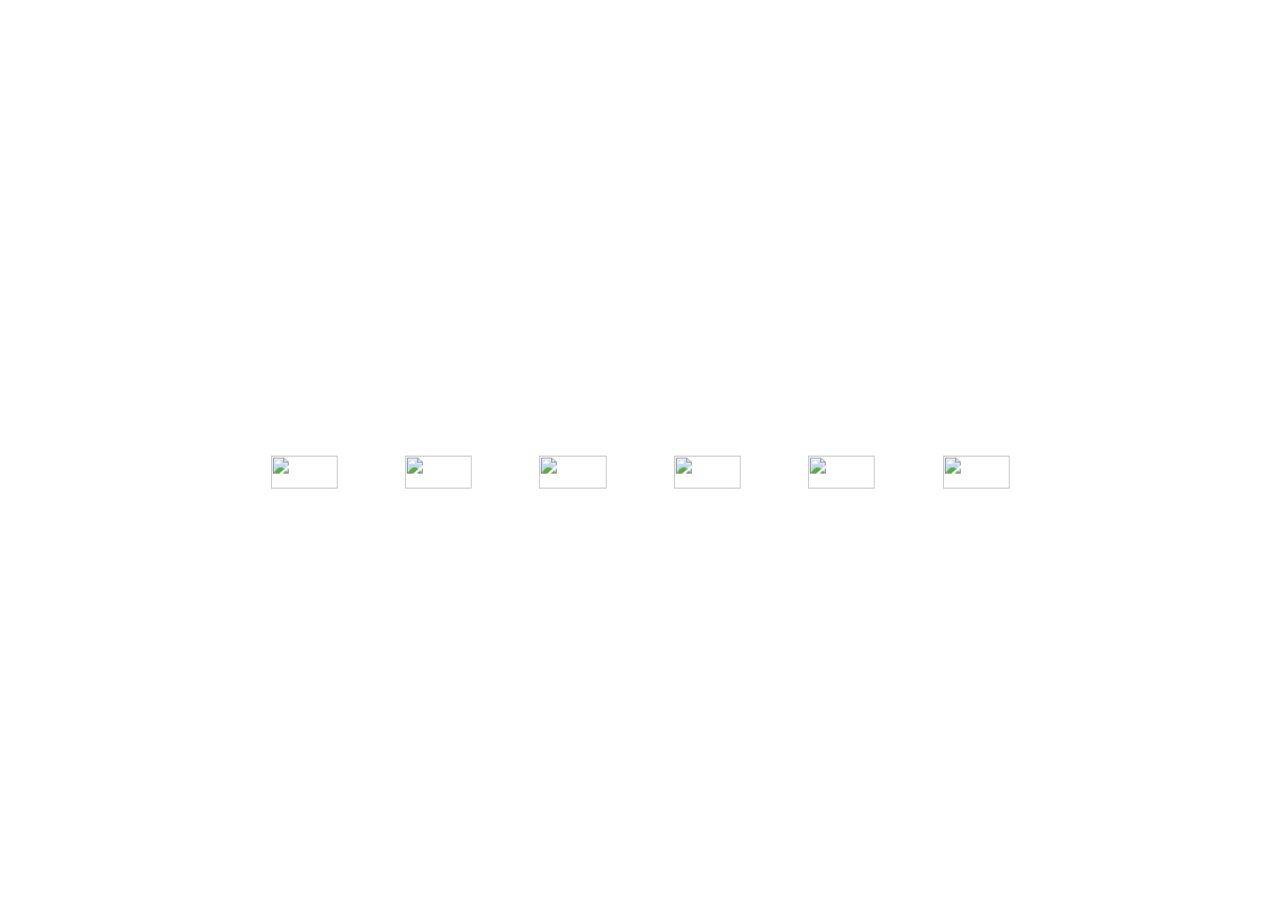
==== rest.html @ 32f9cf68 "Update rest.html" ====
<html lang="ru"><head>
  <meta charset="UTF-8">
  <title>Сиденёв Кирилл</title>
  <link href="https://fonts.googleapis.com/css?family=Raleway:200,400,800" rel="stylesheet" type="text/css">
  <link rel="stylesheet" href="https://cdnjs.cloudflare.com/ajax/libs/normalize/5.0.0/normalize.min.css">
  <link rel="stylesheet" href="https://qqaazzg.github.io/QQAAZZVK/css/main.css">
  <script type="text/javascript" src="js/proton.min.js"></script> 
  <link rel="icon" type="image/png" href="Sidenevkirill.github.io/img/apple-touch-icon.png">
  <link rel="apple-touch-icon" sizes="180x180" href="Sidenevkirill.github.io/img/apple-touch-icon.png">
</head>

  <body>
    
    <div class="fon"></div>
   
    
    
    
    
    <script>
        var canvas;
        var context;
        var proton;
        var renderer;
        var emitter;
        var stats;
        var _mousedown = false;
        var mouseObj;
        var attractionBehaviour, crossZoneBehaviour;

        Main();

        function Main() {
            canvas = document.getElementById("testCanvas");
            canvas.width = window.innerWidth;
            canvas.height = window.innerHeight;
            context = canvas.getContext('2d');
            addStats();

            createProton();

            tick();
            canvas.addEventListener('mousedown', mousedownHandler, false);
            canvas.addEventListener('mouseup', mouseupHandler, false);
            canvas.addEventListener('mousemove', mousemoveHandler, false);
            
            window.onresize = function(e) {
                canvas.width = window.innerWidth;
                canvas.height = window.innerHeight;
                crossZoneBehaviour.reset(new Proton.RectZone(0, 0, canvas.width, canvas.height), 'cross');
            }
        }

        function addStats() {
            stats = new Stats();
            stats.setMode(2);
            stats.domElement.style.position = 'absolute';
            stats.domElement.style.left = '0px';
            stats.domElement.style.top = '0px';
            document.body.appendChild(stats.domElement);
        }

        function createProton() {
            proton = new Proton;

            emitter = new Proton.Emitter();
            emitter.damping = 0.008;
            emitter.rate = new Proton.Rate(250);

            emitter.addInitialize(new Proton.Mass(1));
            emitter.addInitialize(new Proton.Radius(4));
            emitter.addInitialize(new Proton.Velocity(new Proton.Span(1.5), new Proton.Span(0, 360), 'polar'));

            mouseObj = {
                x: 1003 / 2,
                y: 610 / 2
            };
            attractionBehaviour = new Proton.Attraction(mouseObj, 0, 0);
            crossZoneBehaviour = new Proton.CrossZone(new Proton.RectZone(0, 0, canvas.width, canvas.height), 'cross');
            emitter.addBehaviour(new Proton.Color('random'));
            emitter.addBehaviour(attractionBehaviour, crossZoneBehaviour);
            emitter.addBehaviour(new Proton.RandomDrift(10, 10, .05));

            emitter.p.x = canvas.width / 2;
            emitter.p.y = canvas.height / 2;
            emitter.emit('once');

            proton.addEmitter(emitter);
            proton.addRenderer(createRenderer());
        }

        function mousedownHandler(e) {
            _mousedown = true;
            attractionBehaviour.reset(mouseObj, 10, 1200);
            mousemoveHandler(e);
        }

        function mousemoveHandler(e) {
            if (_mousedown) {
                var _x, _y;
                if (e.layerX || e.layerX == 0) {
                    _x = e.layerX;
                    _y = e.layerY;
                } else if (e.offsetX || e.offsetX == 0) {
                    _x = e.offsetX;
                    _y = e.offsetY;
                }

                mouseObj.x = _x;
                mouseObj.y = _y;
            }
        }

        function mouseupHandler(e) {
            _mousedown = false;
            attractionBehaviour.reset(mouseObj, 0, 0);
        }

        function createRenderer() {
            var renderer = new Proton.CanvasRenderer(canvas);
            renderer.onProtonUpdate = function() {
                context.fillStyle = "rgba(0, 0, 0, 0.02)";
                context.fillRect(0, 0, canvas.width, canvas.height);
            };

            renderer.onParticleUpdate = function(particle) {
                context.beginPath();
                context.strokeStyle = particle.color;
                context.lineWidth = 1;
                context.moveTo(particle.old.p.x, particle.old.p.y);
                context.lineTo(particle.p.x, particle.p.y);
                context.closePath();
                context.stroke();
            };

            return renderer;
        }

        function tick() {
            requestAnimationFrame(tick);

            stats.begin();
            proton.update();
            //proton.stats.update(3);
            stats.end();
        }
      
    </script>
  
  
  
  <div class="text-wrapper">
    
    
    
    <div class="socials">
      <a href="//vk.com/sidenev_kirill" target="_blank" class="icon vk" id="vk">
        <svg preserveAspectRatio="xMinYMin meet" viewBox="0 0 200 200" class="circle">  
          <circle cx="100" cy="100" r="50"></circle>
        </svg>
        <img src="Sidenevkirill.github.io/img/vk.svg">
      </a>
      
      <a href="https://www.facebook.com/profile.php?id=100007281948508&amp;ref=bookmarks" target="_blank" class="icon facebook" id="facebook">
        <svg preserveAspectRatio="xMinYMin meet" viewBox="0 0 200 200" class="circle">  
          <circle cx="100" cy="100" r="50"></circle>
        </svg>
        <img src="//Sidenevkirill.github.io/img/facebook.svg">
      </a>
      
      <a href="//telegram.me/sidenev_kiril" target="_blank" class="icon telegram" id="telegram">
        <svg preserveAspectRatio="xMinYMin meet" viewBox="0 0 200 200" class="circle">  
          <circle cx="100" cy="100" r="50"></circle>
        </svg>
        <img src="Sidenevkirill.github.io/img/telegram.svg">
      </a>
      
      <a href="//instagram.com/sidenev_kirill" target="_blank" class="icon instagram" id="instagram">
        <svg preserveAspectRatio="xMinYMin meet" viewBox="0 0 200 200" class="circle">  
          <circle cx="100" cy="100" r="50"></circle>
        </svg>
        <img src="//Sidenevkirill.github.io/img/instagram-logo.svg">
      </a>
      
      <a href="//github.com/sidenevkirill" target="_blank" class="icon github" id="github">
        <svg preserveAspectRatio="xMinYMin meet" viewBox="0 0 200 200" class="circle">  
          <circle cx="100" cy="100" r="50"></circle>
        </svg>
        <img src="Sidenevkirill.github.io/img/github-logo.svg">
      </a>
      
      <a href="mailto:sidenevs@gmail.com" target="_blank" class="icon email" id="email">
        <svg preserveAspectRatio="xMinYMin meet" viewBox="0 0 200 200" class="circle">  
          <circle cx="100" cy="100" r="50"></circle>
        </svg>
        <img src="//Sidenevkirill.github.io/img/email.svg.svg">
      </a>
    </div>
  </div>
  
<script src="js/EasePack.min.js"></script>
<script src="js/rAF.js"></script>
<script src="js/TweenLite.min.js"></script>
<script type="text/javascript">
  
  
    var red = 255;
    var green = 255;
    var blue = 255;

    document.getElementById("vk").addEventListener("mouseenter", function(e){
      red = 79;
      green = 102;
      blue = 142;
    }, true);

    document.getElementById("facebook").addEventListener("mouseenter", function(e){
      red = 59;
      green = 89;
      blue = 152;
    }, true);

    document.getElementById("telegram").addEventListener("mouseenter", function(e){
      red = 0;
      green = 136;
      blue = 204;
    }, true);

    document.getElementById("github").addEventListener("mouseenter", function(e){
      red = 201;
      green = 81;
      blue = 12;
    }, true);

    document.getElementById("instagram").addEventListener("mouseenter", function(e){
      red = 193;
      green = 53;
      blue = 132;
    }, true);

    document.getElementById("email").addEventListener("mouseenter", function(e){
      red = 138;
      green = 144;
      blue = 199;
    }, true);
  </script>


</body></html>
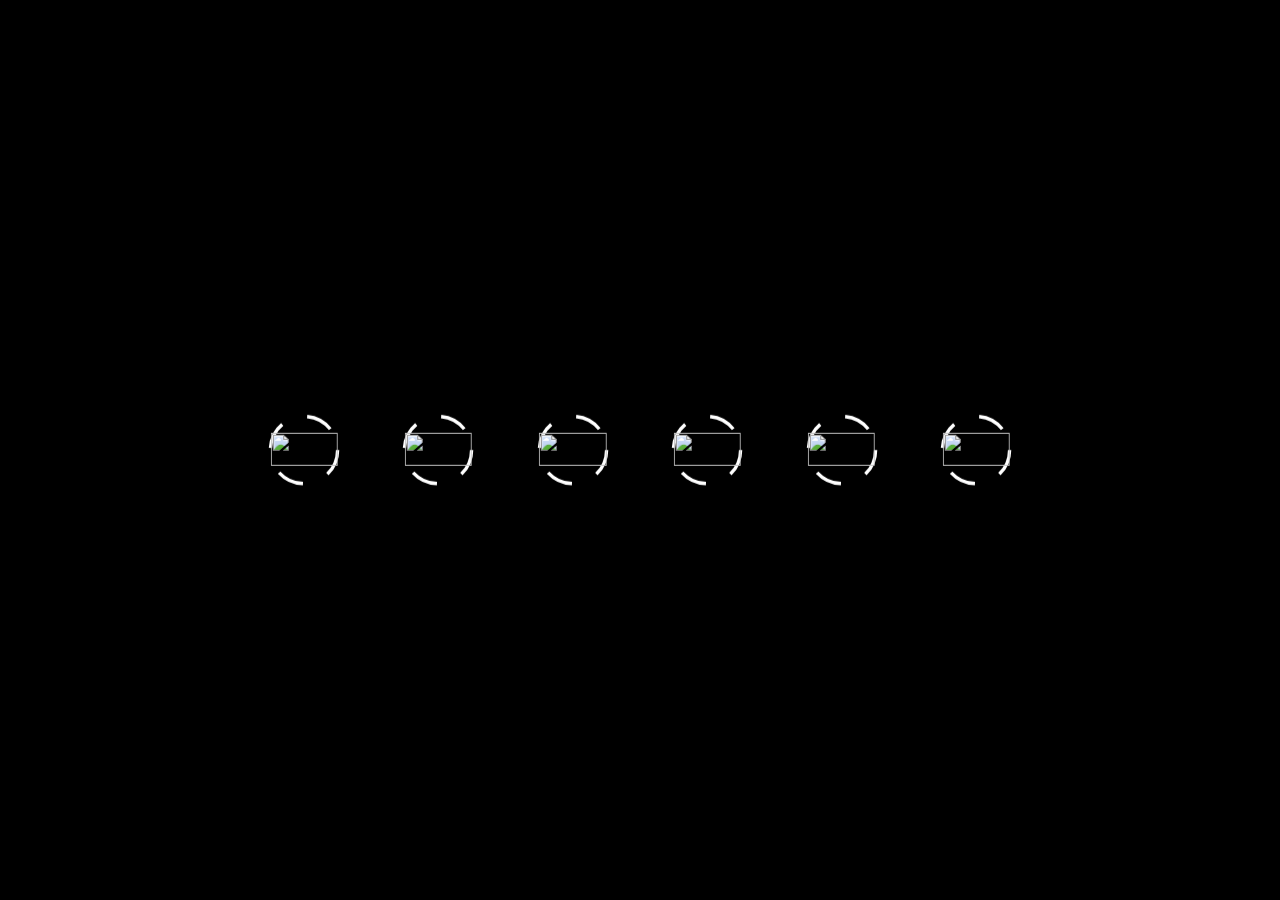
==== commit 6b511a68: "Update rest.html" ====
--- a/rest.html
+++ b/rest.html
@@ -8,144 +8,16 @@
   <link rel="icon" type="image/png" href="Sidenevkirill.github.io/img/apple-touch-icon.png">
   <link rel="apple-touch-icon" sizes="180x180" href="Sidenevkirill.github.io/img/apple-touch-icon.png">
 </head>
+  
+  <style>
+   body {
+    background: #000; /* Цвет фона */
+    color: #fc0; /* Цвет текста */
+   }
+  </style>
 
   <body>
-    
-    <div class="fon"></div>
-   
-    
-    
-    
-    
-    <script>
-        var canvas;
-        var context;
-        var proton;
-        var renderer;
-        var emitter;
-        var stats;
-        var _mousedown = false;
-        var mouseObj;
-        var attractionBehaviour, crossZoneBehaviour;
-
-        Main();
-
-        function Main() {
-            canvas = document.getElementById("testCanvas");
-            canvas.width = window.innerWidth;
-            canvas.height = window.innerHeight;
-            context = canvas.getContext('2d');
-            addStats();
-
-            createProton();
-
-            tick();
-            canvas.addEventListener('mousedown', mousedownHandler, false);
-            canvas.addEventListener('mouseup', mouseupHandler, false);
-            canvas.addEventListener('mousemove', mousemoveHandler, false);
-            
-            window.onresize = function(e) {
-                canvas.width = window.innerWidth;
-                canvas.height = window.innerHeight;
-                crossZoneBehaviour.reset(new Proton.RectZone(0, 0, canvas.width, canvas.height), 'cross');
-            }
-        }
-
-        function addStats() {
-            stats = new Stats();
-            stats.setMode(2);
-            stats.domElement.style.position = 'absolute';
-            stats.domElement.style.left = '0px';
-            stats.domElement.style.top = '0px';
-            document.body.appendChild(stats.domElement);
-        }
-
-        function createProton() {
-            proton = new Proton;
-
-            emitter = new Proton.Emitter();
-            emitter.damping = 0.008;
-            emitter.rate = new Proton.Rate(250);
-
-            emitter.addInitialize(new Proton.Mass(1));
-            emitter.addInitialize(new Proton.Radius(4));
-            emitter.addInitialize(new Proton.Velocity(new Proton.Span(1.5), new Proton.Span(0, 360), 'polar'));
-
-            mouseObj = {
-                x: 1003 / 2,
-                y: 610 / 2
-            };
-            attractionBehaviour = new Proton.Attraction(mouseObj, 0, 0);
-            crossZoneBehaviour = new Proton.CrossZone(new Proton.RectZone(0, 0, canvas.width, canvas.height), 'cross');
-            emitter.addBehaviour(new Proton.Color('random'));
-            emitter.addBehaviour(attractionBehaviour, crossZoneBehaviour);
-            emitter.addBehaviour(new Proton.RandomDrift(10, 10, .05));
-
-            emitter.p.x = canvas.width / 2;
-            emitter.p.y = canvas.height / 2;
-            emitter.emit('once');
-
-            proton.addEmitter(emitter);
-            proton.addRenderer(createRenderer());
-        }
-
-        function mousedownHandler(e) {
-            _mousedown = true;
-            attractionBehaviour.reset(mouseObj, 10, 1200);
-            mousemoveHandler(e);
-        }
-
-        function mousemoveHandler(e) {
-            if (_mousedown) {
-                var _x, _y;
-                if (e.layerX || e.layerX == 0) {
-                    _x = e.layerX;
-                    _y = e.layerY;
-                } else if (e.offsetX || e.offsetX == 0) {
-                    _x = e.offsetX;
-                    _y = e.offsetY;
-                }
-
-                mouseObj.x = _x;
-                mouseObj.y = _y;
-            }
-        }
-
-        function mouseupHandler(e) {
-            _mousedown = false;
-            attractionBehaviour.reset(mouseObj, 0, 0);
-        }
-
-        function createRenderer() {
-            var renderer = new Proton.CanvasRenderer(canvas);
-            renderer.onProtonUpdate = function() {
-                context.fillStyle = "rgba(0, 0, 0, 0.02)";
-                context.fillRect(0, 0, canvas.width, canvas.height);
-            };
-
-            renderer.onParticleUpdate = function(particle) {
-                context.beginPath();
-                context.strokeStyle = particle.color;
-                context.lineWidth = 1;
-                context.moveTo(particle.old.p.x, particle.old.p.y);
-                context.lineTo(particle.p.x, particle.p.y);
-                context.closePath();
-                context.stroke();
-            };
-
-            return renderer;
-        }
-
-        function tick() {
-            requestAnimationFrame(tick);
-
-            stats.begin();
-            proton.update();
-            //proton.stats.update(3);
-            stats.end();
-        }
-      
-    </script>
+  
   
   
   
@@ -165,7 +37,7 @@
         <svg preserveAspectRatio="xMinYMin meet" viewBox="0 0 200 200" class="circle">  
           <circle cx="100" cy="100" r="50"></circle>
         </svg>
-        <img src="//Sidenevkirill.github.io/img/facebook.svg">
+        <img src="https://raw.githubusercontent.com/qqaazzg/QQAAZZVK/main/img/facebook.svg">
       </a>
       
       <a href="//telegram.me/sidenev_kiril" target="_blank" class="icon telegram" id="telegram">
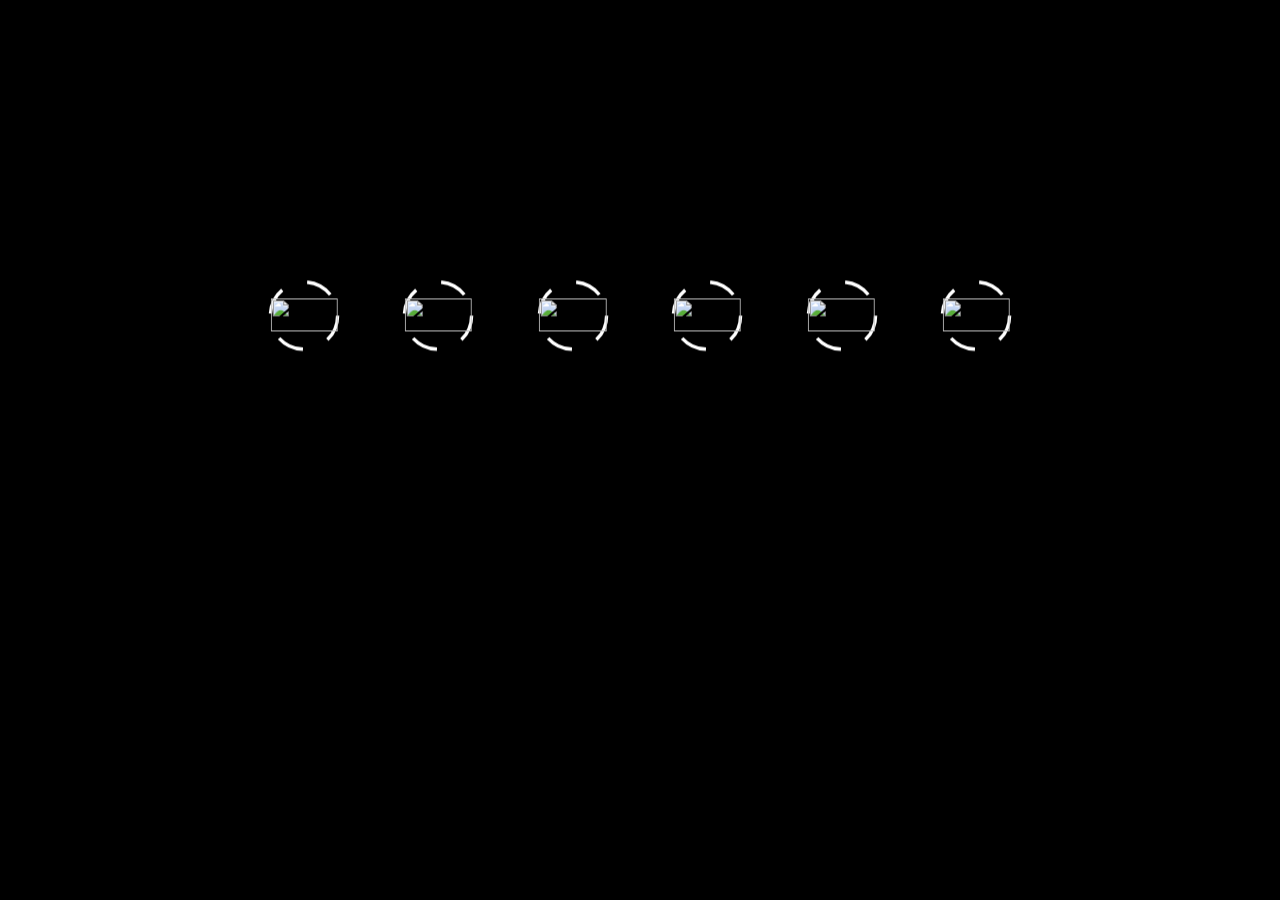
==== commit 5f774cb6: "Update rest.html" ====
--- a/rest.html
+++ b/rest.html
@@ -30,7 +30,7 @@
         <svg preserveAspectRatio="xMinYMin meet" viewBox="0 0 200 200" class="circle">  
           <circle cx="100" cy="100" r="50"></circle>
         </svg>
-        <img src="Sidenevkirill.github.io/img/vk.svg">
+        <img src="https://sidenevkirill.github.io/Sidenevkirill.github.io/img/vk.svg">
       </a>
       
       <a href="https://www.facebook.com/profile.php?id=100007281948508&amp;ref=bookmarks" target="_blank" class="icon facebook" id="facebook">
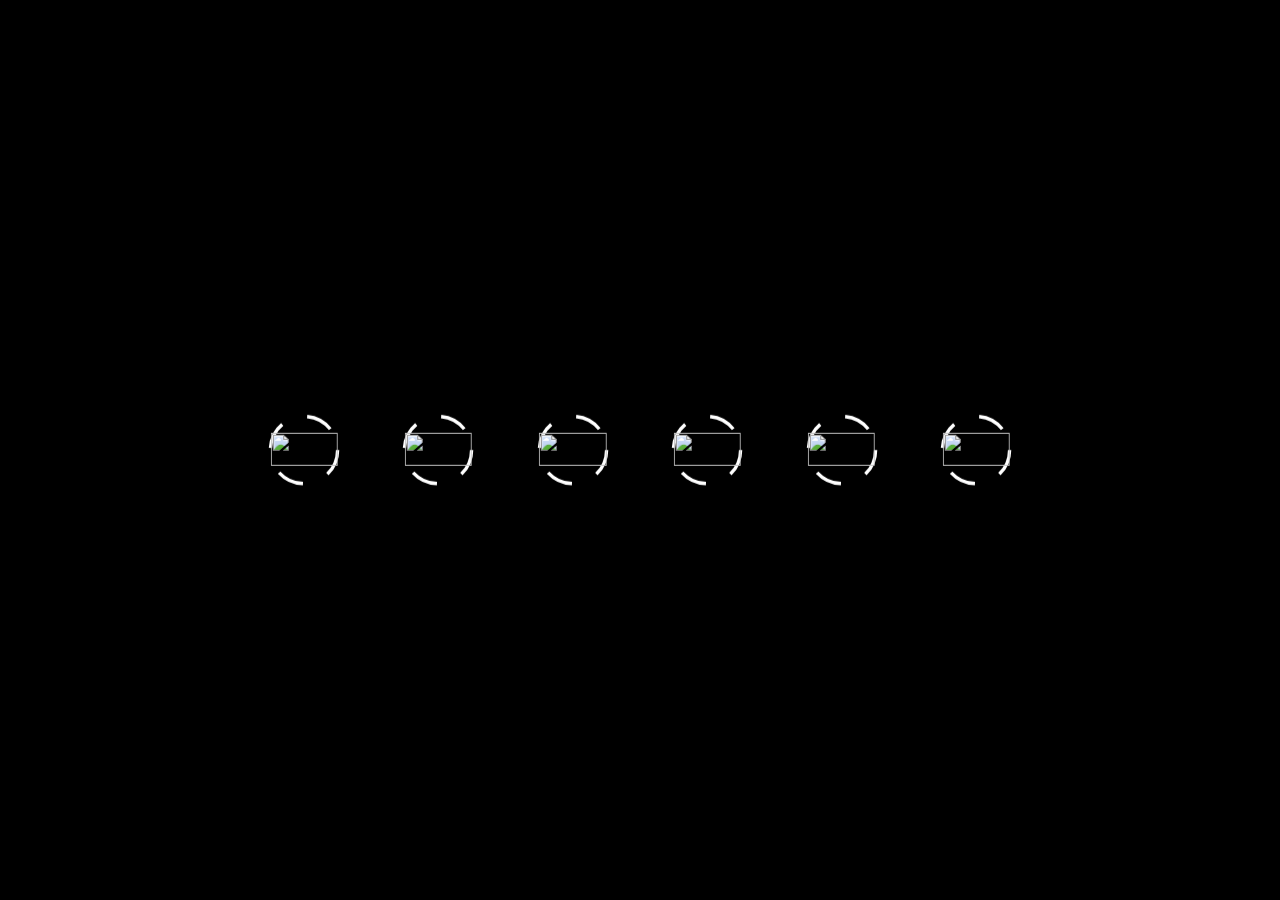
==== commit 81732185: "Update rest.html" ====
--- a/rest.html
+++ b/rest.html
@@ -37,14 +37,14 @@
         <svg preserveAspectRatio="xMinYMin meet" viewBox="0 0 200 200" class="circle">  
           <circle cx="100" cy="100" r="50"></circle>
         </svg>
-        <img src="https://raw.githubusercontent.com/qqaazzg/QQAAZZVK/main/img/facebook.svg">
+        <img src="https://raw.githubusercontent.com/qqaazzg/QQAAZZVK/main/img/tiktok.svg">
       </a>
       
       <a href="//telegram.me/sidenev_kiril" target="_blank" class="icon telegram" id="telegram">
         <svg preserveAspectRatio="xMinYMin meet" viewBox="0 0 200 200" class="circle">  
           <circle cx="100" cy="100" r="50"></circle>
         </svg>
-        <img src="Sidenevkirill.github.io/img/telegram.svg">
+        <img src="https://raw.githubusercontent.com/qqaazzg/QQAAZZVK/main/img/zoom.svg">
       </a>
       
       <a href="//instagram.com/sidenev_kirill" target="_blank" class="icon instagram" id="instagram">
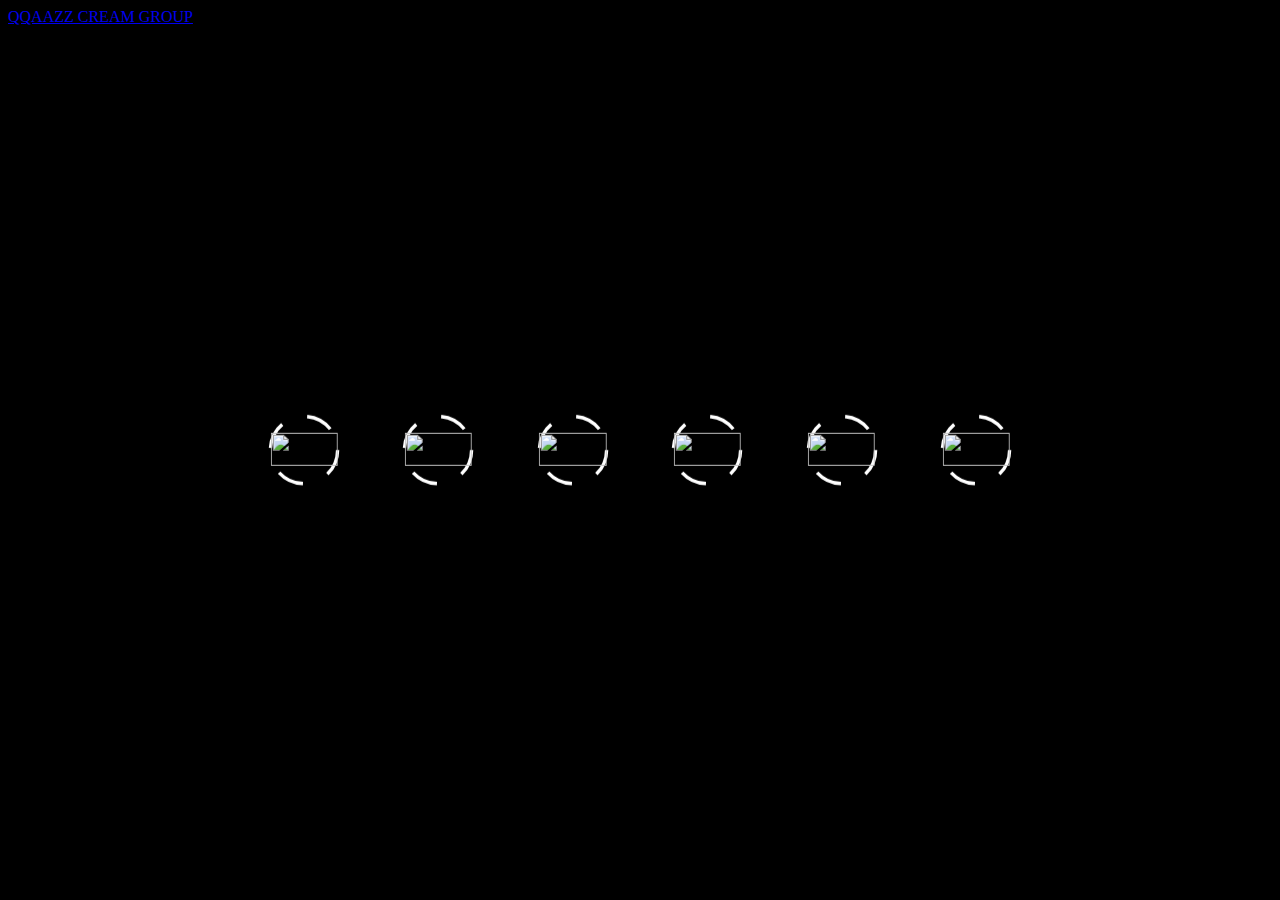
==== commit a8ae12f3: "Update rest.html" ====
--- a/rest.html
+++ b/rest.html
@@ -58,7 +58,7 @@
         <svg preserveAspectRatio="xMinYMin meet" viewBox="0 0 200 200" class="circle">  
           <circle cx="100" cy="100" r="50"></circle>
         </svg>
-        <img src="Sidenevkirill.github.io/img/github-logo.svg">
+        <img src="//Sidenevkirill.github.io/img/facebook.svg">
       </a>
       
       <a href="mailto:sidenevs@gmail.com" target="_blank" class="icon email" id="email">
@@ -69,6 +69,8 @@
       </a>
     </div>
   </div>
+    
+    <a href="https://vk.com/sidenev_kirill" class="footer">QQAAZZ CREAM GROUP</a>
   
 <script src="js/EasePack.min.js"></script>
 <script src="js/rAF.js"></script>
